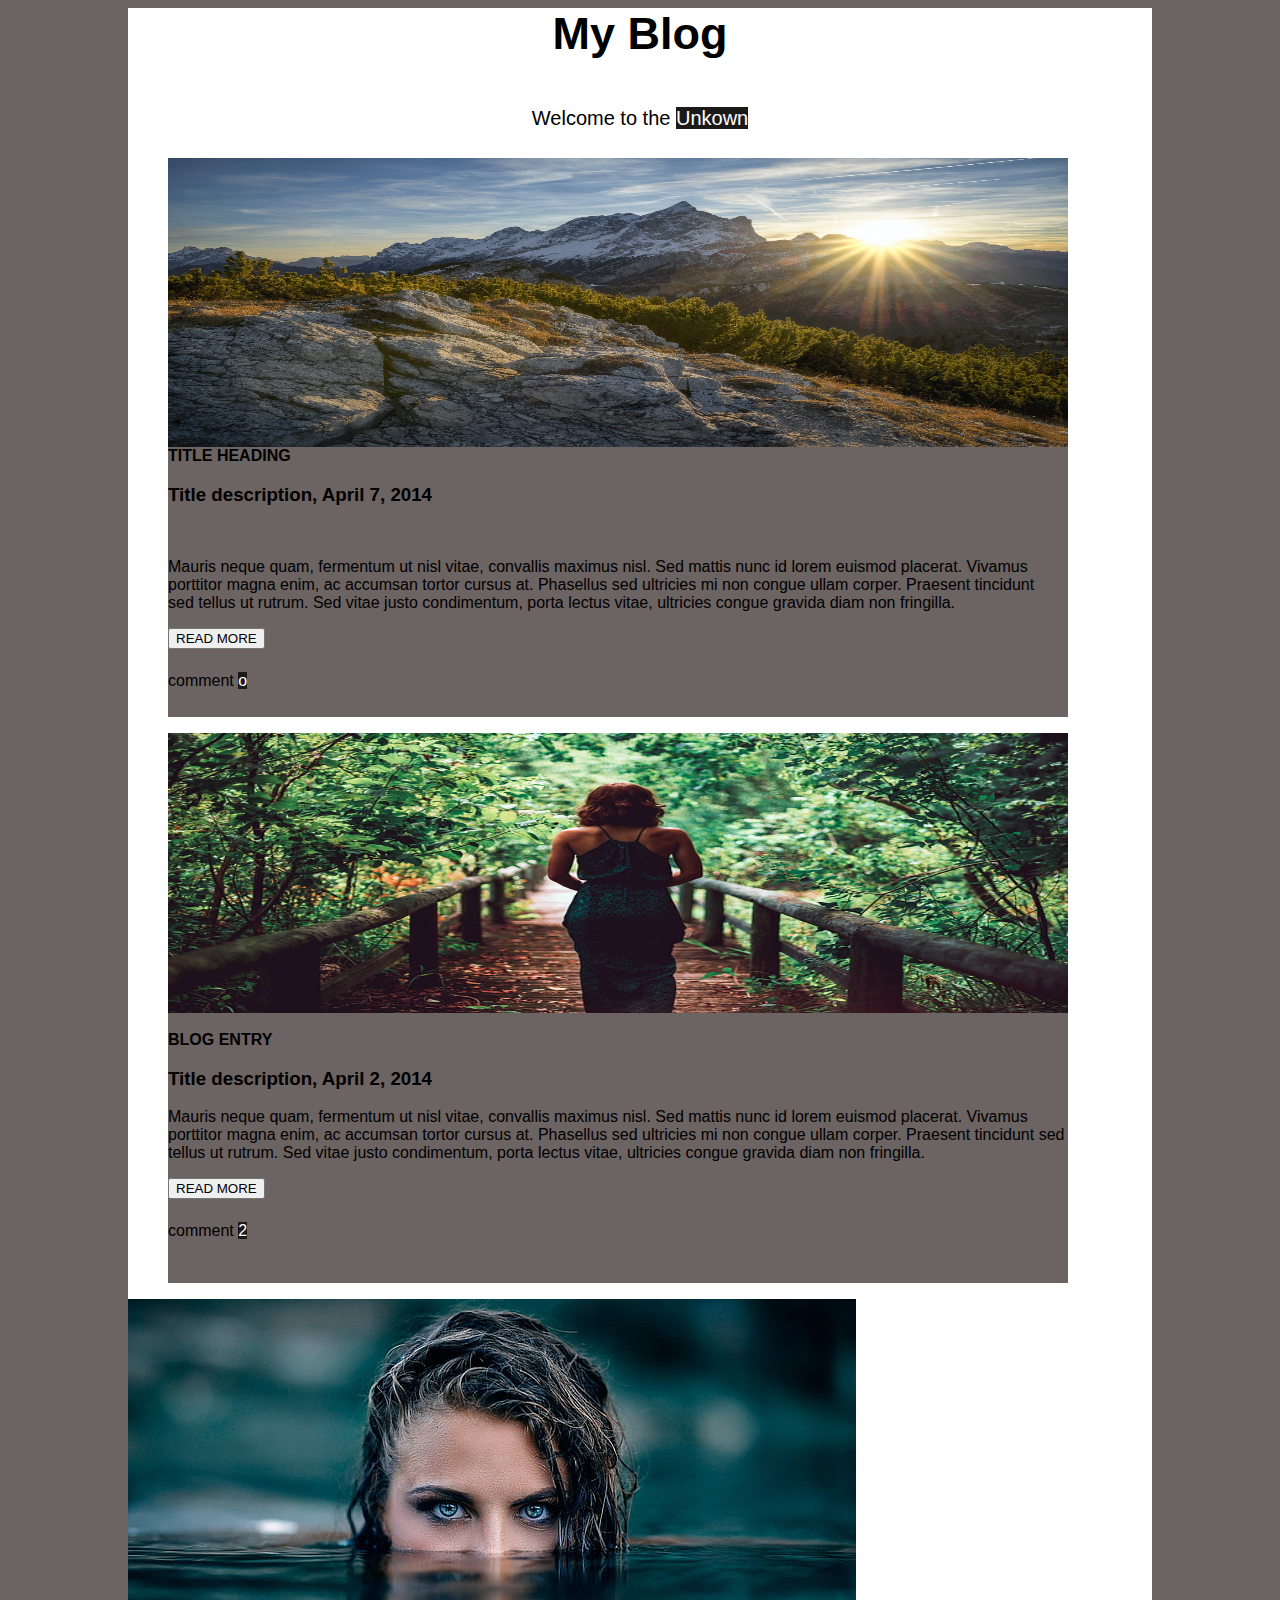
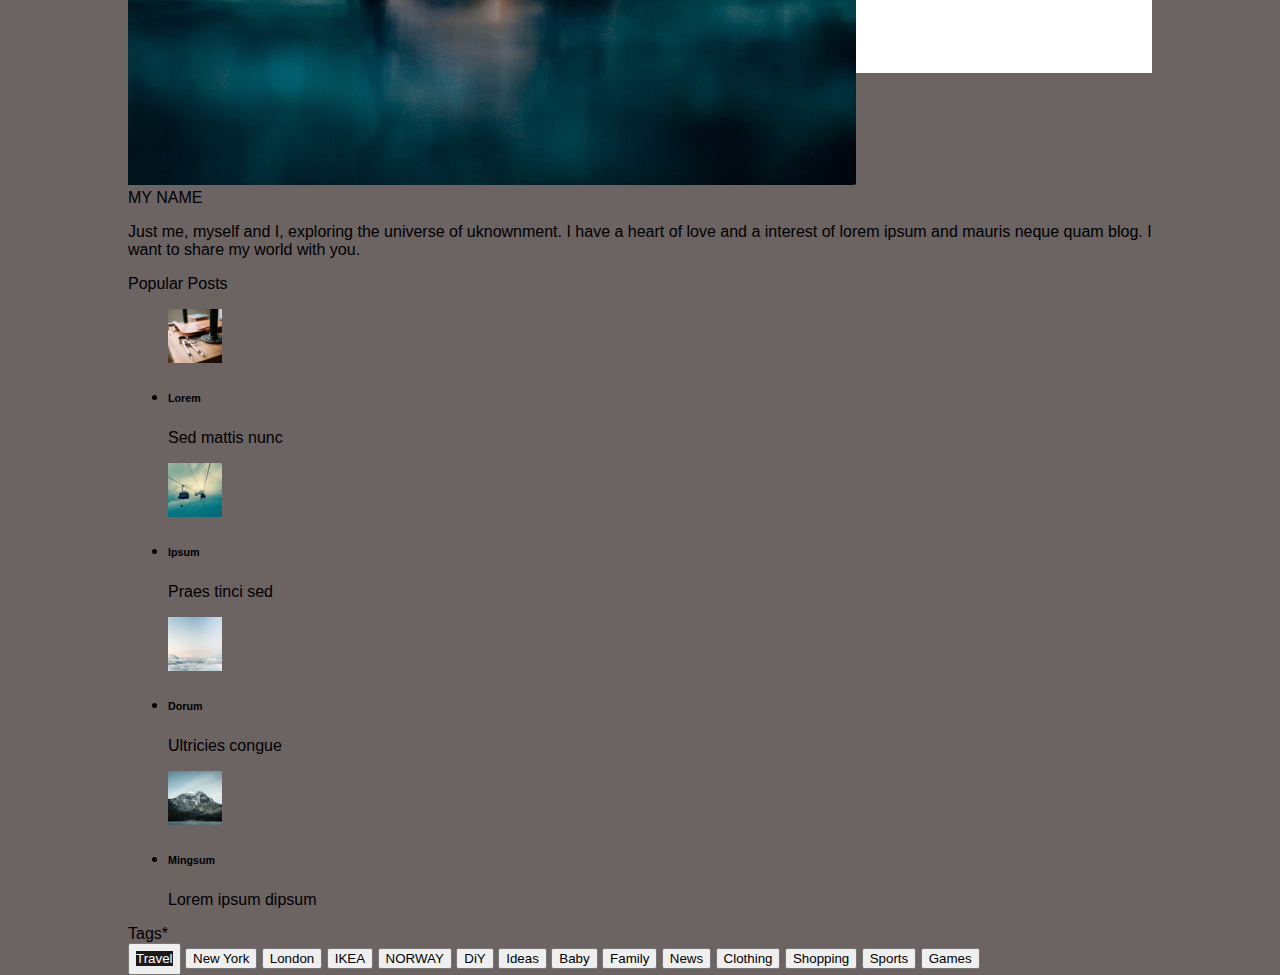
==== asset/index.html @ 4cd75842 "creating the first images on the main Blog" ====
<!DOCTYPE html>
<html lang="en">
  <head>
    <meta charset="UTF-8" />
    <meta http-equiv="X-UA-Compatible" content="IE=edge" />
    <meta name="viewport" content="width=device-width, initial-scale=1.0" />
    <link rel="stylesheet" href="/asset/styles/styles.css" />
    <title>MY BLOG</title>
  </head>
  <body>
    <form class="container">
      <div class="into">
        <header class="main-heading"><b>My Blog</b></header>
        <br />
        <p class="p1" id="p1">Welcome to the <span>Unkown</span></p>
      </div>

      <section class="vert">
        <div class="1blog">
          <figure>
            <img src="../asset/styles/images/mtn.png" alt="" class="pho1" />
            <figcaption class="b1-fig">
              <div class="heading1">
                <header><b>TITLE HEADING</b></header>
                <h3>Title description, April 7, 2014</h3>
                <br />
                <p>
                  Mauris neque quam, fermentum ut nisl vitae, convallis maximus
                  nisl. Sed mattis nunc id lorem euismod placerat. Vivamus
                  <br />
                  porttitor magna enim, ac accumsan tortor cursus at. Phasellus
                  sed ultricies mi non congue ullam corper. Praesent tincidunt
                  <br />
                  sed tellus ut rutrum. Sed vitae justo condimentum, porta
                  lectus vitae, ultricies congue gravida diam non fringilla.
                </p>
              </div>
              <div class="hd1btn">
                <button type="button">READ MORE</button>
                <p>comment <span>o</span></p>
              </div>
            </figcaption>
          </figure>

          <figure>
            <img
              src="../asset/styles/images/girl-dress-bridge.jpg"
              alt="walking woman"
              class="walk"
            />
            <figcaption class="b1-fig">
              <div class="heading2">
                <br />
                <header><b>BLOG ENTRY</b></header>
                <h3>Title description, April 2, 2014</h3>
                <p>
                  Mauris neque quam, fermentum ut nisl vitae, convallis maximus
                  nisl. Sed mattis nunc id lorem euismod placerat. Vivamus
                  porttitor magna enim, ac accumsan tortor cursus at. Phasellus
                  sed ultricies mi non congue ullam corper. Praesent tincidunt
                  sed tellus ut rutrum. Sed vitae justo condimentum, porta
                  lectus vitae, ultricies congue gravida diam non fringilla.
                </p>
              </div>
              <div class="hd2btn">
                <button type="button">READ MORE</button>
                <p>comment <span> 2</span></p>
              </div>
            </figcaption>
          </figure>
        </div>
      </section>

      <section class="hori">
        <div class="2blog">
          <img
            src="/asset/styles/images/women-eye.jpg"
            alt="woman eyes"
            class="eyes"
          />
          <figcaption>
            <div class="heading3">
              <header>MY NAME</header>
              <p>
                Just me, myself and I, exploring the universe of uknownment. I
                have a heart of love and a interest of lorem ipsum and mauris
                neque quam blog. I want to share my world with you.
              </p>
            </div>
          </figcaption>
        </div>

        <div class="av">
          <nav>
            <header>Popular Posts</header>
            <ul>
              <li>
                <img
                  src="/asset/styles/images/workshop.jpg"
                  alt="workshop"
                  class="pop"
                />
                <h6>Lorem</h6>
                <p>Sed mattis nunc</p>
              </li>

              <li>
                <img
                  src="/asset/styles/images/gondol.jpg"
                  alt="gondol"
                  class="pop"
                />
                <h6>Ipsum</h6>
                <p>Praes tinci sed</p>
              </li>

              <li>
                <img src="/asset/styles/images/skies.jpg" alt="skeis" class="pop"/>
                <h6>Dorum</h6>
                <p>Ultricies congue</p>
              </li>

              <li>
                <img
                  src="/asset/styles/images/rock.jpg"
                  alt="rock"
                  class="pop"
                />
                <h6>Mingsum</h6>
                <p>Lorem ipsum dipsum</p>
              </li>
            </ul>
          </nav>
        </div>

        <div class="tag">
          <header>Tags*</header>
          <div class="tgbtn">
            <button><span>Travel</span></button>
            <button>New York</button>
            <button>London</button>
            <button>IKEA</button>
            <button>NORWAY</button>
            <button>DiY</button>
            <button>Ideas</button>
            <button>Baby</button>
            <button>Family</button>
            <button>News</button>
            <button>Clothing</button>
            <button>Shopping</button>
            <button>Sports</button>
            <button>Games</button>
          </div>
        </div>
      </section>
    </form>
  </body>
</html>
---- asset/styles/styles.css ----
body {
  font-family: Verdana, Tahoma, sans-serif;
  background-color: #6c6363;
  margin-left: 10%;
  margin-right: 10%;
}

.container {
  background-color: #fff;
  width: 100%;
  height: 185vh;
}

span {
  word-break: normal;
  word-wrap: normal;
  line-height: 2;
  background-color: #1b1a19;
  color: #fffefe;
  width: 4.8%;
  height: auto;
}

.main-heading {
  text-align: center;
  font-size: 45px;
}

#p1 {
  text-align: center;
  font-size: 20px;
}

.pho1 {
  width: 20%;
  height: 15%;
}

.pho1 {
  width: 900px;
  height: 289px;
}

.walk {
  width: 900px;
  height: 280px;
}

.b1-fig {
  width: 900px;
  height: 270px;
  background-color: #6c6363;
  margin-top: -4px;
}

.pop {
  width: 54px;
  height: 54px;
  display: grid;
}
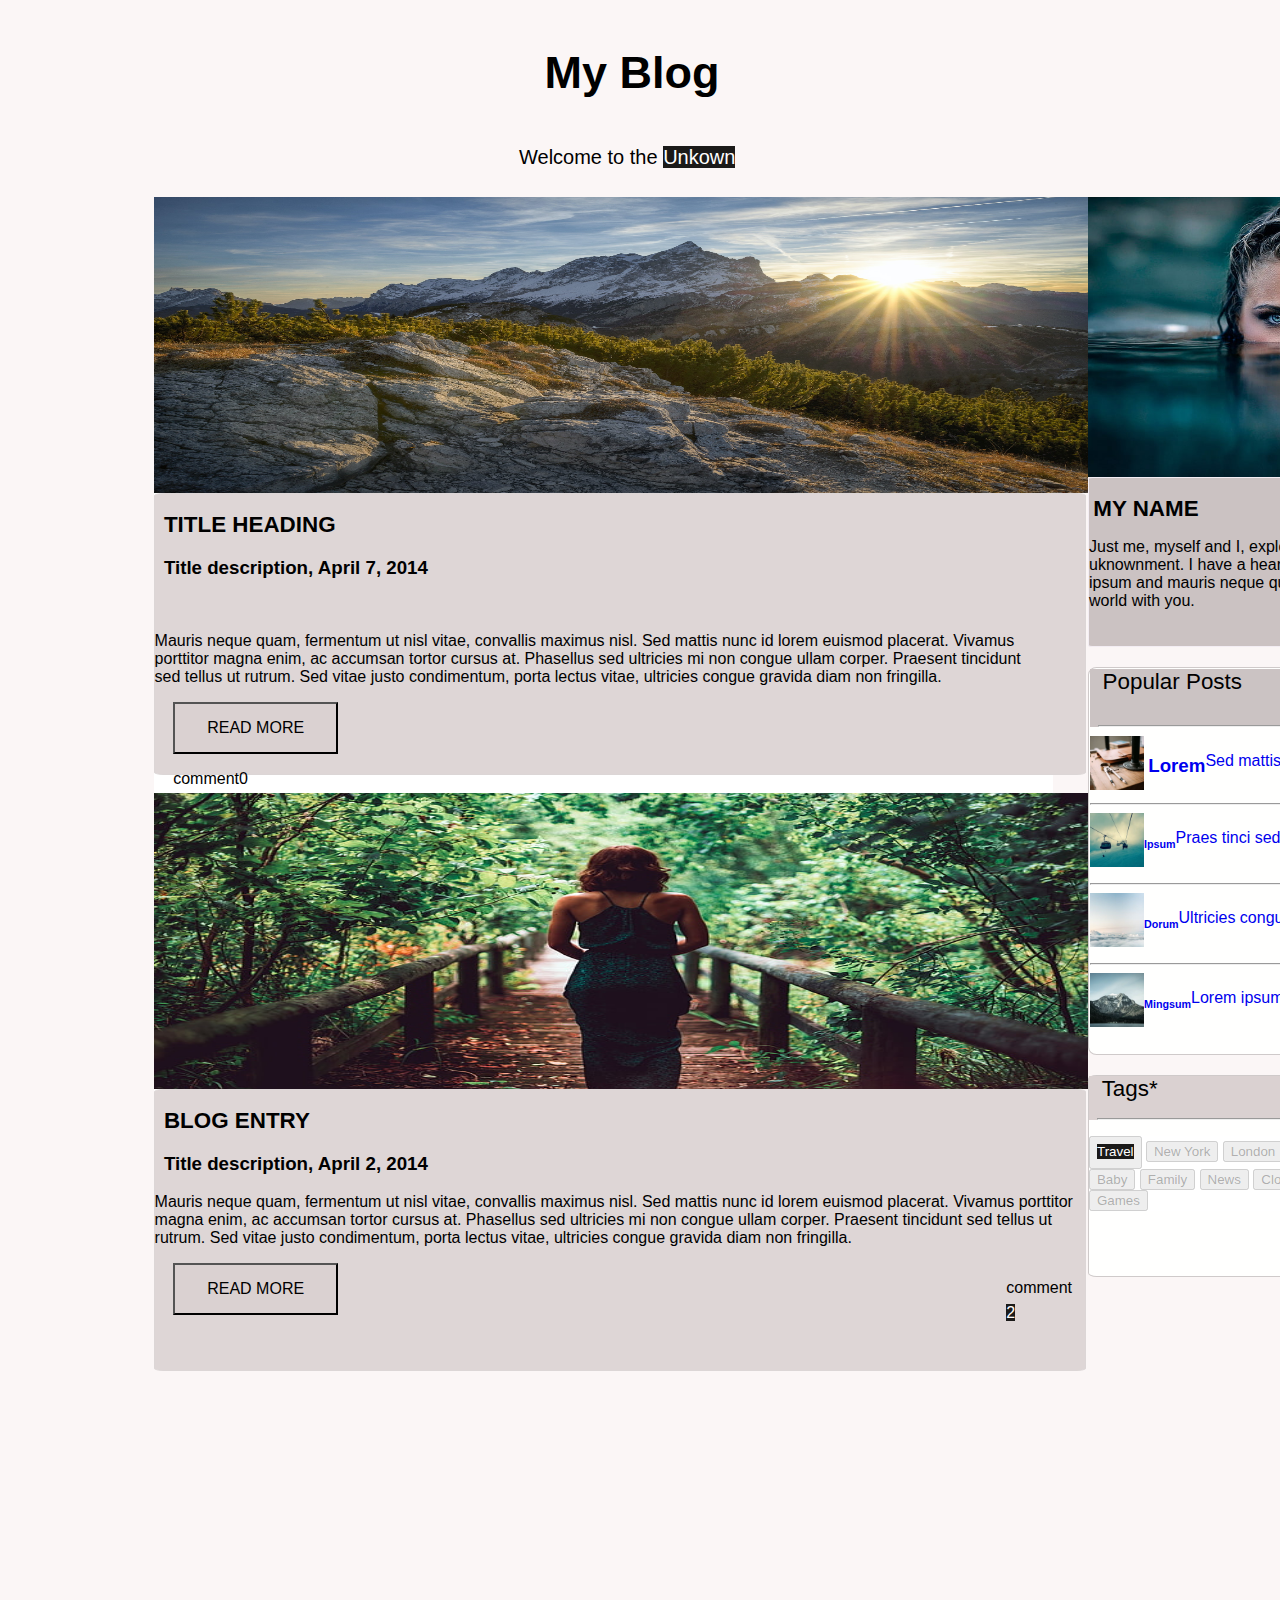
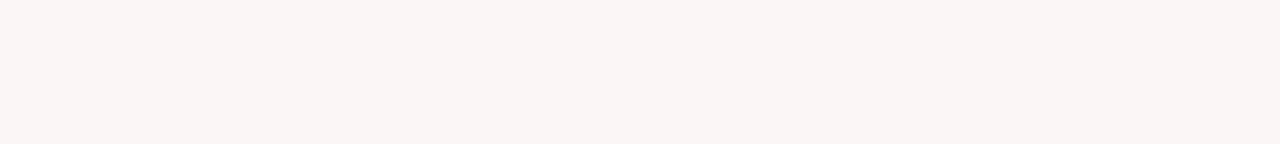
==== commit 4fb275e4: "creating the second column" ====
--- a/asset/index.html
+++ b/asset/index.html
@@ -8,19 +8,20 @@
     <title>MY BLOG</title>
   </head>
   <body>
-    <form class="container">
-      <div class="into">
+   
+      <div class="intro">
         <header class="main-heading"><b>My Blog</b></header>
         <br />
         <p class="p1" id="p1">Welcome to the <span>Unkown</span></p>
       </div>
-
+ <div class="container">
       <section class="vert">
-        <div class="1blog">
-          <figure>
+        <div class="blog1">
+        
             <img src="../asset/styles/images/mtn.png" alt="" class="pho1" />
             <figcaption class="b1-fig">
               <div class="heading1">
+                <br>
                 <header><b>TITLE HEADING</b></header>
                 <h3>Title description, April 7, 2014</h3>
                 <br />
@@ -35,14 +36,16 @@
                   lectus vitae, ultricies congue gravida diam non fringilla.
                 </p>
               </div>
+              <div class="senam">
               <div class="hd1btn">
-                <button type="button">READ MORE</button>
-                <p>comment <span>o</span></p>
+                <button type="button" class="btn1">READ MORE</button>
+                 <div>  <p class="bt">comment0</p></div>
+              </div>
               </div>
             </figcaption>
-          </figure>
+            <br>
 
-          <figure>
+        
             <img
               src="../asset/styles/images/girl-dress-bridge.jpg"
               alt="walking woman"
@@ -62,12 +65,13 @@
                   lectus vitae, ultricies congue gravida diam non fringilla.
                 </p>
               </div>
-              <div class="hd2btn">
-                <button type="button">READ MORE</button>
-                <p>comment <span> 2</span></p>
+              <div class="senam">
+              <div class="hd1btn">
+                <button type="button" class="btn1">READ MORE</button>
+              </div>
+              <div class="lefter"> <p class="bt">comment <span>2</span></p></div>
               </div>
             </figcaption>
-          </figure>
         </div>
       </section>
 
@@ -78,81 +82,81 @@
             alt="woman eyes"
             class="eyes"
           />
-          <figcaption>
+          <figcaption class="namy">
             <div class="heading3">
-              <header>MY NAME</header>
+              <br>
+              <header><b>MY NAME</b></header>
               <p>
-                Just me, myself and I, exploring the universe of uknownment. I
-                have a heart of love and a interest of lorem ipsum and mauris
+                Just me, myself and I, exploring the universe of <br>
+                uknownment. I
+                have a heart of love and a interest of lorem <br>
+                 ipsum and mauris
                 neque quam blog. I want to share my world with you.
               </p>
             </div>
           </figcaption>
         </div>
 
-        <div class="av">
-          <nav>
-            <header>Popular Posts</header>
-            <ul>
-              <li>
-                <img
-                  src="/asset/styles/images/workshop.jpg"
-                  alt="workshop"
-                  class="pop"
-                />
-                <h6>Lorem</h6>
-                <p>Sed mattis nunc</p>
-              </li>
+        <div class="av">            
+          
+               <div class="pop1"><header>Popular Posts</header><br><hr></div>
+              
+               <div class="pp"> <a href="#"><img src="/asset/styles/images/workshop.jpg"alt="workshop"class="pop"/>
+                <h3>Lorem</h3>
+                <p>Sed mattis nunc</p></p></a><hr>
+              </div>
 
-              <li>
-                <img
+              
+                <div class="pp"> <a href="#"><img
                   src="/asset/styles/images/gondol.jpg"
                   alt="gondol"
                   class="pop"
                 />
                 <h6>Ipsum</h6>
-                <p>Praes tinci sed</p>
-              </li>
+                <p>Praes tinci sed</p></a><hr>
+              </div>
 
-              <li>
-                <img src="/asset/styles/images/skies.jpg" alt="skeis" class="pop"/>
+              <div class="pp">
+              <a href="#"><img src="/asset/styles/images/skies.jpg" alt="skeis" class="pop"/>
                 <h6>Dorum</h6>
-                <p>Ultricies congue</p>
-              </li>
+                <p>Ultricies congue</p></a><hr>
+              </div>
 
-              <li>
-                <img
-                  src="/asset/styles/images/rock.jpg"
-                  alt="rock"
-                  class="pop"
-                />
+              <div class="pp">
+              <a href="#"><img src="/asset/styles/images/rock.jpg"alt="rock"class="pop"/>
                 <h6>Mingsum</h6>
+                <br>
                 <p>Lorem ipsum dipsum</p>
-              </li>
-            </ul>
-          </nav>
+              </a>
+            </div>
+            <br>
+              
+
+            
+
+        
         </div>
 
         <div class="tag">
-          <header>Tags*</header>
+          <div class="taghh"><header>Tags*</header><hr></div>
           <div class="tgbtn">
-            <button><span>Travel</span></button>
-            <button>New York</button>
-            <button>London</button>
-            <button>IKEA</button>
-            <button>NORWAY</button>
-            <button>DiY</button>
-            <button>Ideas</button>
-            <button>Baby</button>
-            <button>Family</button>
-            <button>News</button>
-            <button>Clothing</button>
-            <button>Shopping</button>
-            <button>Sports</button>
-            <button>Games</button>
+            <button disabled><span>Travel</span></button>
+            <button disabled>New York</button>
+            <button disabled>London</button>
+            <button disabled>IKEA</button>
+            <button disabled >NORWAY</button>
+            <button disabled>DiY</button>
+            <button disabled>Ideas</button>
+            <button disabled>Baby</button>
+            <button disabled>Family</button>
+            <button disabled>News</button>
+            <button disabled>Clothing</button>
+            <button disabled>Shopping</button>
+            <button disabled>Sports</button>
+            <button disabled>Games</button>
           </div>
         </div>
       </section>
-    </form>
+  </div>
   </body>
 </html>
--- a/asset/styles/styles.css
+++ b/asset/styles/styles.css
@@ -1,14 +1,21 @@
+* {
+  box-sizing: border-box;
+}
+
 body {
   font-family: Verdana, Tahoma, sans-serif;
-  background-color: #6c6363;
-  margin-left: 10%;
-  margin-right: 10%;
+  background-color: #fbf6f6;
+  padding: -6px;
+  margin-left: 12%;
+  margin-right: 14%;
 }
 
 .container {
   background-color: #fff;
-  width: 100%;
-  height: 185vh;
+  width: 95%;
+  height: 119vh;
+  display: grid;
+  grid-template-columns: auto auto;
 }
 
 span {
@@ -24,6 +31,7 @@
 .main-heading {
   text-align: center;
   font-size: 45px;
+  margin-top: 5%;
 }
 
 #p1 {
@@ -32,29 +40,146 @@
 }
 
 .pho1 {
-  width: 20%;
-  height: 15%;
-}
-
-.pho1 {
-  width: 900px;
-  height: 289px;
+  width: 58.4rem;
+  height: 18.5rem;
 }
 
 .walk {
-  width: 900px;
-  height: 280px;
+  width: 58.4rem;
+  height: 18.5rem;
 }
 
 .b1-fig {
-  width: 900px;
-  height: 270px;
-  background-color: #6c6363;
+  width: 58.3rem;
+  height: 17.6rem;
+  background-color: rgb(222, 214, 214);
   margin-top: -4px;
+  border-radius: 1%;
+  border: 1px solid #dcd6d6;
 }
 
 .pop {
   width: 54px;
   height: 54px;
+}
+
+.eyes {
+  width: 430px;
+  height: 280px;
+}
+
+.vert {
   display: grid;
+  padding-bottom: 40%;
 }
+
+.av {
+  background-color: #fffffe;
+  padding: 1px;
+  margin-top: 20px;
+  width: 26.7rem;
+  border: 1px solid #cfcaca;
+  border-radius: 2%;
+  margin-bottom: 20px;
+}
+
+a {
+  text-decoration: none;
+  display: flex;
+  padding: auto;
+}
+
+.pop1 {
+  text-align: left;
+  font-size: large;
+  background-color: #cbc3c3;
+  padding-left: 2%;
+}
+
+hr {
+  color: #e9dddd;
+}
+
+.namy {
+  width: 26.7rem;
+  height: 10.6rem;
+  background-color: #cbc2c2;
+  margin-top: -4px;
+  border-radius: 1%;
+  border: 1px solid #f3edf3;
+}
+
+.tgbtn {
+  color: #1b1a19;
+  background-color: white;
+  text-decoration: #1b1a19;
+}
+
+.tag {
+  background-color: #fffffe;
+  width: 26.7rem;
+  height: 12.6rem;
+  border: 1px solid #cfcaca;
+  border-radius: 2%;
+  margin-top: 10px;
+}
+
+.taghh {
+  font-size: 2rem;
+  margin-bottom: 10px;
+  background-color: #dad1d1;
+  padding-left: 2%;
+}
+
+.hori {
+  float: left;
+}
+
+header {
+  font-size: 1.4rem;
+  padding-left: 1%;
+}
+
+.btn1 {
+  background-color: #dad1d1;
+  text-decoration: none;
+  text-align: center;
+  display: inline-block;
+  font-size: 16px;
+  padding: 15px 32px;
+}
+
+.pt {
+  font-size: 10px;
+  text-align: right;
+}
+
+h3 {
+  padding-left: 1%;
+}
+
+.hd1btn {
+  padding-left: 2%;
+}
+
+.hd1btn :hover {
+  background-color: #191818;
+  color: #dad1d1;
+  transition: 1s;
+}
+
+.pp :hover {
+  background-color: #cbc2c2;
+  color: #191818;
+  transition: 1s;
+}
+
+.senam {
+  display: flex;
+  flex-direction: row;
+  justify-content: space-between;
+}
+
+.bt {
+  padding-right: 2%;
+}
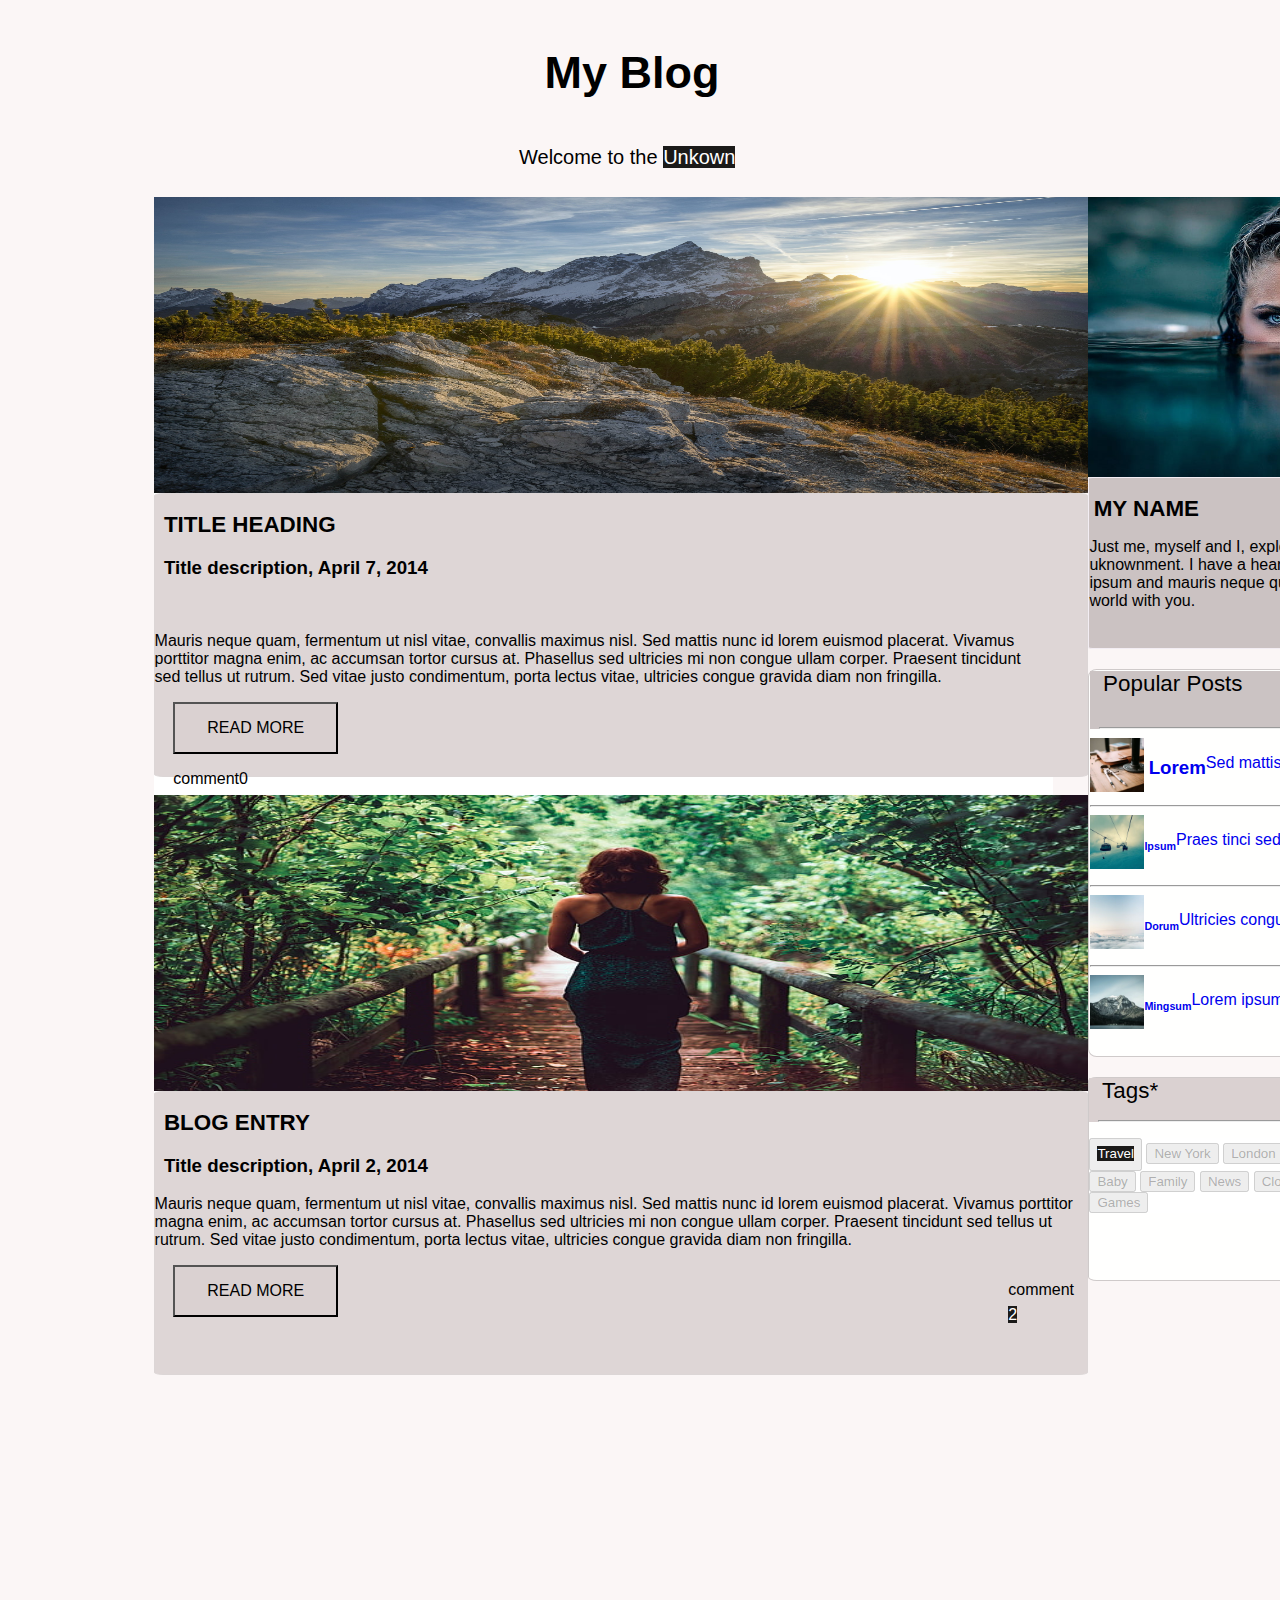
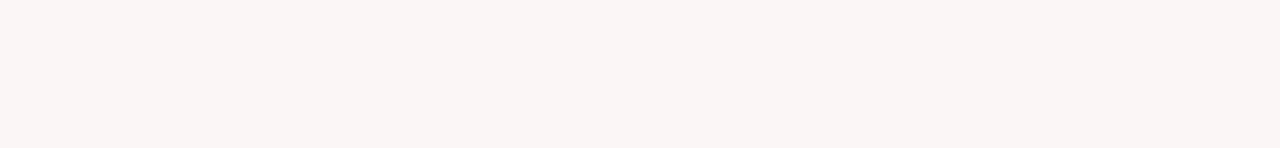
==== commit a3fd2c80: "correcting linter errors" ====
--- a/asset/index.html
+++ b/asset/index.html
@@ -8,70 +8,69 @@
     <title>MY BLOG</title>
   </head>
   <body>
-   
-      <div class="intro">
-        <header class="main-heading"><b>My Blog</b></header>
-        <br />
-        <p class="p1" id="p1">Welcome to the <span>Unkown</span></p>
-      </div>
- <div class="container">
+    <div class="intro">
+      <header class="main-heading"><b>My Blog</b></header>
+      <br>
+      <p class="p1" id="p1">Welcome to the <span>Unkown</span></p>
+    </div>
+    <div class="container">
       <section class="vert">
         <div class="blog1">
-        
-            <img src="../asset/styles/images/mtn.png" alt="" class="pho1" />
-            <figcaption class="b1-fig">
-              <div class="heading1">
+          <img src="../asset/styles/images/mtn.png" alt="" class="pho1" />
+          <figcaption class="b1-fig">
+            <div class="heading1">
+              <br>
+              <header><b>TITLE HEADING</b></header>
+              <h3>Title description, April 7, 2014</h3>
+              <br>
+              <p>
+                Mauris neque quam, fermentum ut nisl vitae, convallis maximus
+                nisl. Sed mattis nunc id lorem euismod placerat. Vivamus
                 <br>
-                <header><b>TITLE HEADING</b></header>
-                <h3>Title description, April 7, 2014</h3>
-                <br />
-                <p>
-                  Mauris neque quam, fermentum ut nisl vitae, convallis maximus
-                  nisl. Sed mattis nunc id lorem euismod placerat. Vivamus
-                  <br />
-                  porttitor magna enim, ac accumsan tortor cursus at. Phasellus
-                  sed ultricies mi non congue ullam corper. Praesent tincidunt
-                  <br />
-                  sed tellus ut rutrum. Sed vitae justo condimentum, porta
-                  lectus vitae, ultricies congue gravida diam non fringilla.
-                </p>
-              </div>
-              <div class="senam">
+                porttitor magna enim, ac accumsan tortor cursus at. Phasellus
+                sed ultricies mi non congue ullam corper. Praesent tincidunt
+                <br>
+                sed tellus ut rutrum. Sed vitae justo condimentum, porta lectus
+                vitae, ultricies congue gravida diam non fringilla.
+              </p>
+            </div>
+            <div class="senam">
               <div class="hd1btn">
                 <button type="button" class="btn1">READ MORE</button>
-                 <div>  <p class="bt">comment0</p></div>
+                <div><p class="bt">comment0</p></div>
               </div>
-              </div>
-            </figcaption>
-            <br>
+            </div>
+          </figcaption>
+          <br>
 
-        
-            <img
-              src="../asset/styles/images/girl-dress-bridge.jpg"
-              alt="walking woman"
-              class="walk"
-            />
-            <figcaption class="b1-fig">
-              <div class="heading2">
-                <br />
-                <header><b>BLOG ENTRY</b></header>
-                <h3>Title description, April 2, 2014</h3>
-                <p>
-                  Mauris neque quam, fermentum ut nisl vitae, convallis maximus
-                  nisl. Sed mattis nunc id lorem euismod placerat. Vivamus
-                  porttitor magna enim, ac accumsan tortor cursus at. Phasellus
-                  sed ultricies mi non congue ullam corper. Praesent tincidunt
-                  sed tellus ut rutrum. Sed vitae justo condimentum, porta
-                  lectus vitae, ultricies congue gravida diam non fringilla.
-                </p>
-              </div>
-              <div class="senam">
+          <img
+            src="../asset/styles/images/girl-dress-bridge.jpg"
+            alt="walking woman"
+            class="walk"
+          />
+          <figcaption class="b1-fig">
+            <div class="heading2">
+              <br />
+              <header><b>BLOG ENTRY</b></header>
+              <h3>Title description, April 2, 2014</h3>
+              <p>
+                Mauris neque quam, fermentum ut nisl vitae, convallis maximus
+                nisl. Sed mattis nunc id lorem euismod placerat. Vivamus
+                porttitor magna enim, ac accumsan tortor cursus at. Phasellus
+                sed ultricies mi non congue ullam corper. Praesent tincidunt sed
+                tellus ut rutrum. Sed vitae justo condimentum, porta lectus
+                vitae, ultricies congue gravida diam non fringilla.
+              </p>
+            </div>
+            <div class="senam">
               <div class="hd1btn">
                 <button type="button" class="btn1">READ MORE</button>
               </div>
-              <div class="lefter"> <p class="bt">comment <span>2</span></p></div>
+              <div class="lefter">
+                <p class="bt">comment <span>2</span></p>
               </div>
-            </figcaption>
+            </div>
+          </figcaption>
         </div>
       </section>
 
@@ -84,67 +83,91 @@
           />
           <figcaption class="namy">
             <div class="heading3">
-              <br>
+              <br />
               <header><b>MY NAME</b></header>
               <p>
-                Just me, myself and I, exploring the universe of <br>
-                uknownment. I
-                have a heart of love and a interest of lorem <br>
-                 ipsum and mauris
-                neque quam blog. I want to share my world with you.
+                Just me, myself and I, exploring the universe of <br />
+                uknownment. I have a heart of love and a interest of lorem
+                <br />
+                ipsum and mauris neque quam blog. I want to share my world with
+                you.
               </p>
             </div>
           </figcaption>
         </div>
 
-        <div class="av">            
-          
-               <div class="pop1"><header>Popular Posts</header><br><hr></div>
-              
-               <div class="pp"> <a href="#"><img src="/asset/styles/images/workshop.jpg"alt="workshop"class="pop"/>
-                <h3>Lorem</h3>
-                <p>Sed mattis nunc</p></p></a><hr>
-              </div>
+        <div class="av">
+          <div class="pop1">
+            <header>Popular Posts</header>
+            <br />
+            <hr />
+          </div>
 
-              
-                <div class="pp"> <a href="#"><img
-                  src="/asset/styles/images/gondol.jpg"
-                  alt="gondol"
-                  class="pop"
-                />
-                <h6>Ipsum</h6>
-                <p>Praes tinci sed</p></a><hr>
-              </div>
+          <div class="pp">
+            <a href="#">
+              <img
+                src="/asset/styles/images/workshop.jpg"
+                alt="workshop"
+                class="pop"
+              />
+              <h3>Lorem</h3>
+              <p>Sed mattis nunc</p></a
+            >
+            <hr />
+          </div>
 
-              <div class="pp">
-              <a href="#"><img src="/asset/styles/images/skies.jpg" alt="skeis" class="pop"/>
-                <h6>Dorum</h6>
-                <p>Ultricies congue</p></a><hr>
-              </div>
+          <div class="pp">
+            <a href="#"
+              ><img
+                src="/asset/styles/images/gondol.jpg"
+                alt="gondol"
+                class="pop"
+              />
+              <h6>Ipsum</h6>
+              <p>Praes tinci sed</p></a
+            >
+            <hr />
+          </div>
 
-              <div class="pp">
-              <a href="#"><img src="/asset/styles/images/rock.jpg"alt="rock"class="pop"/>
-                <h6>Mingsum</h6>
-                <br>
-                <p>Lorem ipsum dipsum</p>
-              </a>
-            </div>
-            <br>
-              
+          <div class="pp">
+            <a href="#"
+              ><img
+                src="/asset/styles/images/skies.jpg"
+                alt="skeis"
+                class="pop"
+              />
+              <h6>Dorum</h6>
+              <p>Ultricies congue</p></a
+            >
+            <hr />
+          </div>
 
-            
-
-        
+          <div class="pp">
+            <a href="#"
+              ><img
+                src="/asset/styles/images/rock.jpg"
+                alt="rock"
+                class="pop"
+              />
+              <h6>Mingsum</h6>
+              <br />
+              <p>Lorem ipsum dipsum</p>
+            </a>
+          </div>
+          <br />
         </div>
 
         <div class="tag">
-          <div class="taghh"><header>Tags*</header><hr></div>
+          <div class="taghh">
+            <header>Tags*</header>
+            <hr />
+          </div>
           <div class="tgbtn">
             <button disabled><span>Travel</span></button>
             <button disabled>New York</button>
             <button disabled>London</button>
             <button disabled>IKEA</button>
-            <button disabled >NORWAY</button>
+            <button disabled>NORWAY</button>
             <button disabled>DiY</button>
             <button disabled>Ideas</button>
             <button disabled>Baby</button>
@@ -157,6 +180,6 @@
           </div>
         </div>
       </section>
-  </div>
+    </div>
   </body>
 </html>
--- a/asset/styles/styles.css
+++ b/asset/styles/styles.css
@@ -1,7 +1,3 @@
-* {
-  box-sizing: border-box;
-}
-
 body {
   font-family: Verdana, Tahoma, sans-serif;
   background-color: #fbf6f6;
@@ -52,7 +48,7 @@
 .b1-fig {
   width: 58.3rem;
   height: 17.6rem;
-  background-color: rgb(222, 214, 214);
+  background-color: #ded6d6;
   margin-top: -4px;
   border-radius: 1%;
   border: 1px solid #dcd6d6;
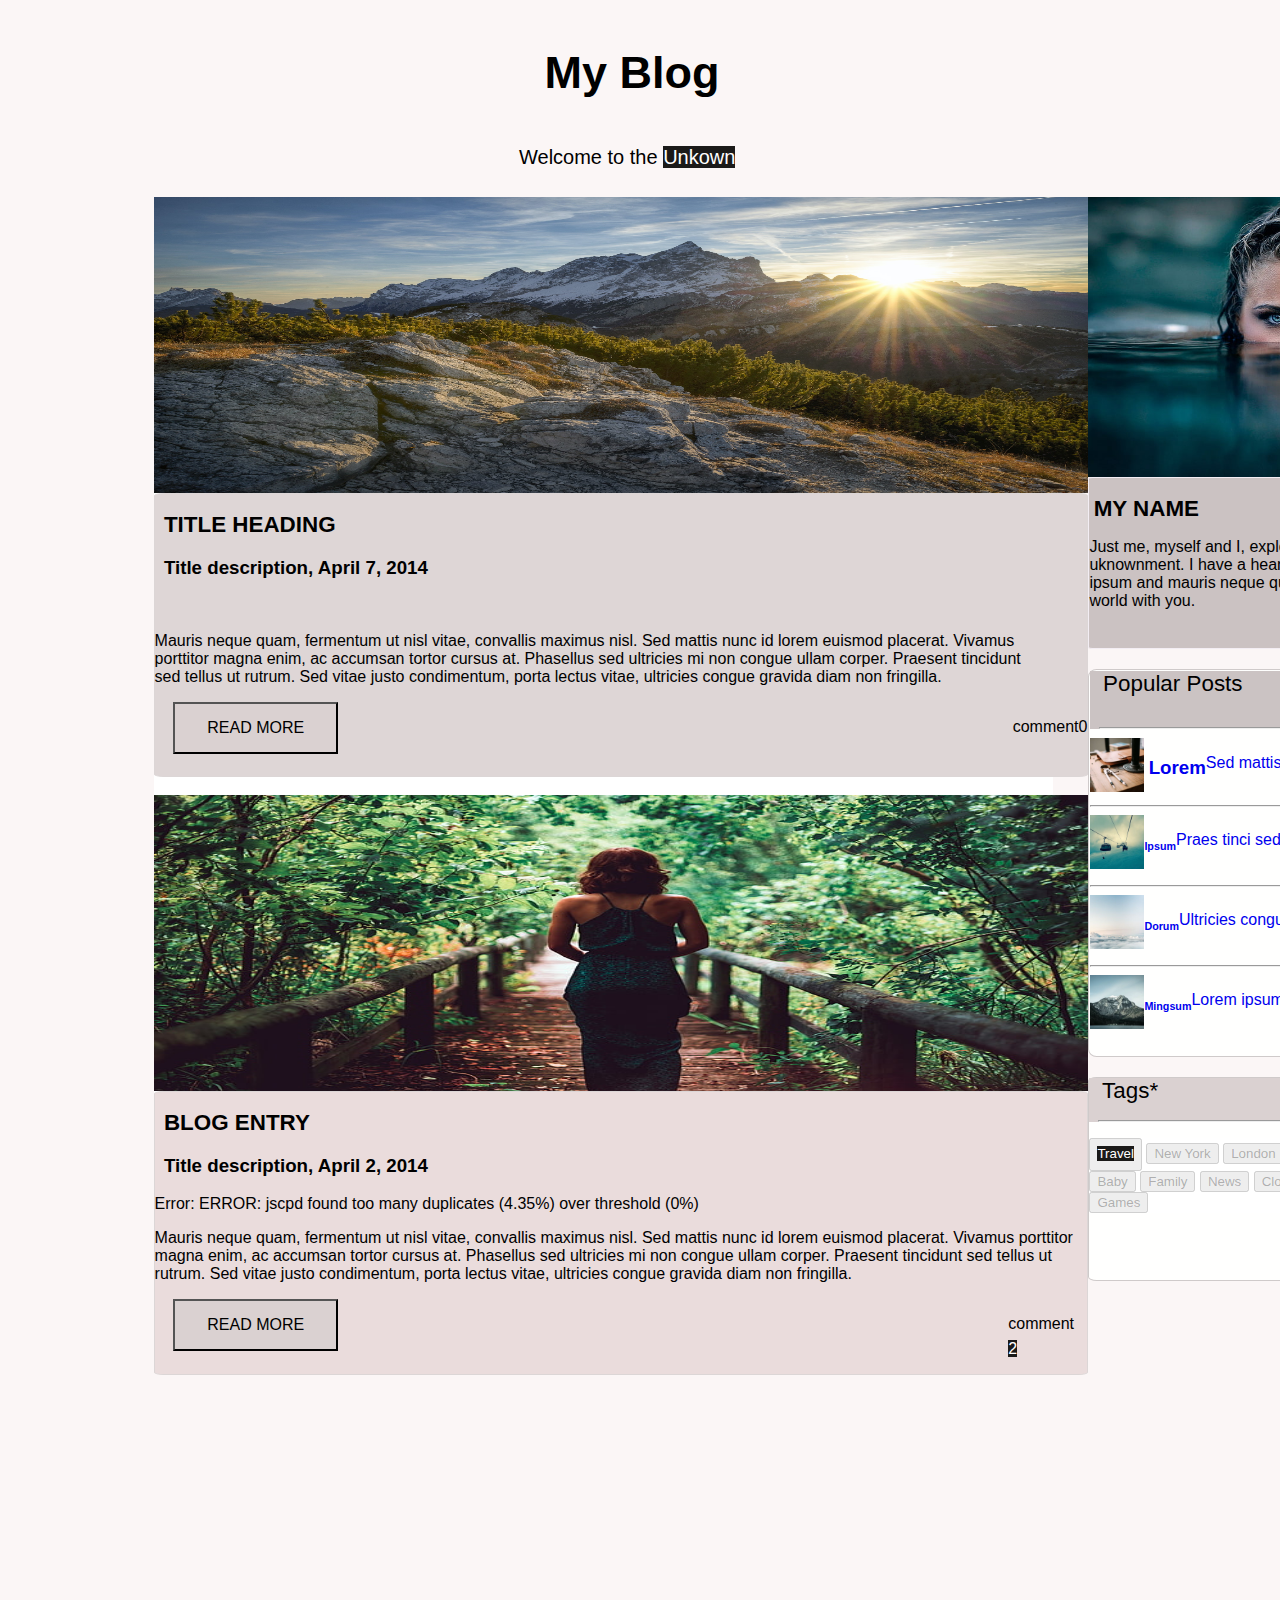
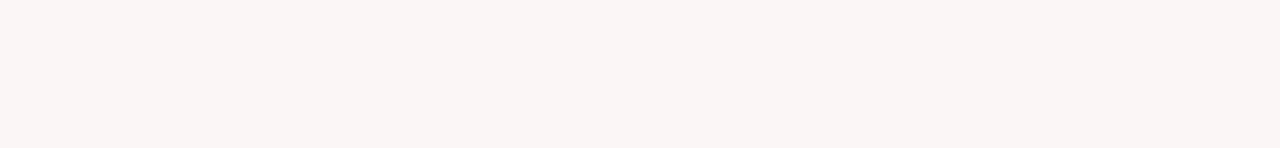
==== commit 313bfcaa: "correcting and deleting duplicated code" ====
--- a/asset/index.html
+++ b/asset/index.html
@@ -10,7 +10,7 @@
   <body>
     <div class="intro">
       <header class="main-heading"><b>My Blog</b></header>
-      <br>
+      <br />
       <p class="p1" id="p1">Welcome to the <span>Unkown</span></p>
     </div>
     <div class="container">
@@ -19,40 +19,42 @@
           <img src="../asset/styles/images/mtn.png" alt="" class="pho1" />
           <figcaption class="b1-fig">
             <div class="heading1">
-              <br>
+              <br />
               <header><b>TITLE HEADING</b></header>
               <h3>Title description, April 7, 2014</h3>
-              <br>
+              <br />
               <p>
                 Mauris neque quam, fermentum ut nisl vitae, convallis maximus
                 nisl. Sed mattis nunc id lorem euismod placerat. Vivamus
-                <br>
+                <br />
                 porttitor magna enim, ac accumsan tortor cursus at. Phasellus
                 sed ultricies mi non congue ullam corper. Praesent tincidunt
-                <br>
+                <br />
                 sed tellus ut rutrum. Sed vitae justo condimentum, porta lectus
                 vitae, ultricies congue gravida diam non fringilla.
               </p>
             </div>
-            <div class="senam">
+            <div class="senam1">
               <div class="hd1btn">
                 <button type="button" class="btn1">READ MORE</button>
-                <div><p class="bt">comment0</p></div>
               </div>
+              <div class="chap1"><p class="bt">comment0</p></div>
             </div>
           </figcaption>
-          <br>
+          <br />
 
           <img
             src="../asset/styles/images/girl-dress-bridge.jpg"
             alt="walking woman"
             class="walk"
           />
-          <figcaption class="b1-fig">
+          <figcaption class="b1-fig2">
             <div class="heading2">
               <br />
               <header><b>BLOG ENTRY</b></header>
               <h3>Title description, April 2, 2014</h3>
+              Error: ERROR: jscpd found too many duplicates (4.35%) over
+              threshold (0%)
               <p>
                 Mauris neque quam, fermentum ut nisl vitae, convallis maximus
                 nisl. Sed mattis nunc id lorem euismod placerat. Vivamus
@@ -64,10 +66,10 @@
             </div>
             <div class="senam">
               <div class="hd1btn">
-                <button type="button" class="btn1">READ MORE</button>
+                <button type="button" class="btn2">READ MORE</button>
               </div>
               <div class="lefter">
-                <p class="bt">comment <span>2</span></p>
+                <p class="btp">comment <span>2</span></p>
               </div>
             </div>
           </figcaption>
--- a/asset/styles/styles.css
+++ b/asset/styles/styles.css
@@ -54,6 +54,15 @@
   border: 1px solid #dcd6d6;
 }
 
+.b1-fig2 {
+  width: 58.3rem;
+  height: 17.6rem;
+  background-color: #eadcdc;
+  margin-top: -4px;
+  border-radius: 1%;
+  border: 1px solid #dcd6d6;
+}
+
 .pop {
   width: 54px;
   height: 54px;
@@ -145,6 +154,15 @@
   padding: 15px 32px;
 }
 
+.btn2 {
+  background-color: #dad1d1;
+  text-decoration: none;
+  text-align: center;
+  display: inline-block;
+  font-size: 16px;
+  padding: 15px 32px;
+}
+
 .pt {
   font-size: 10px;
   text-align: right;
@@ -176,6 +194,16 @@
   justify-content: space-between;
 }
 
+.senam1 {
+  display: flex;
+  flex-direction: row;
+  justify-content: space-between;
+}
+
 .bt {
   padding-right: 2%;
 }
+
+.btp {
+  padding-right: 2%;
+}
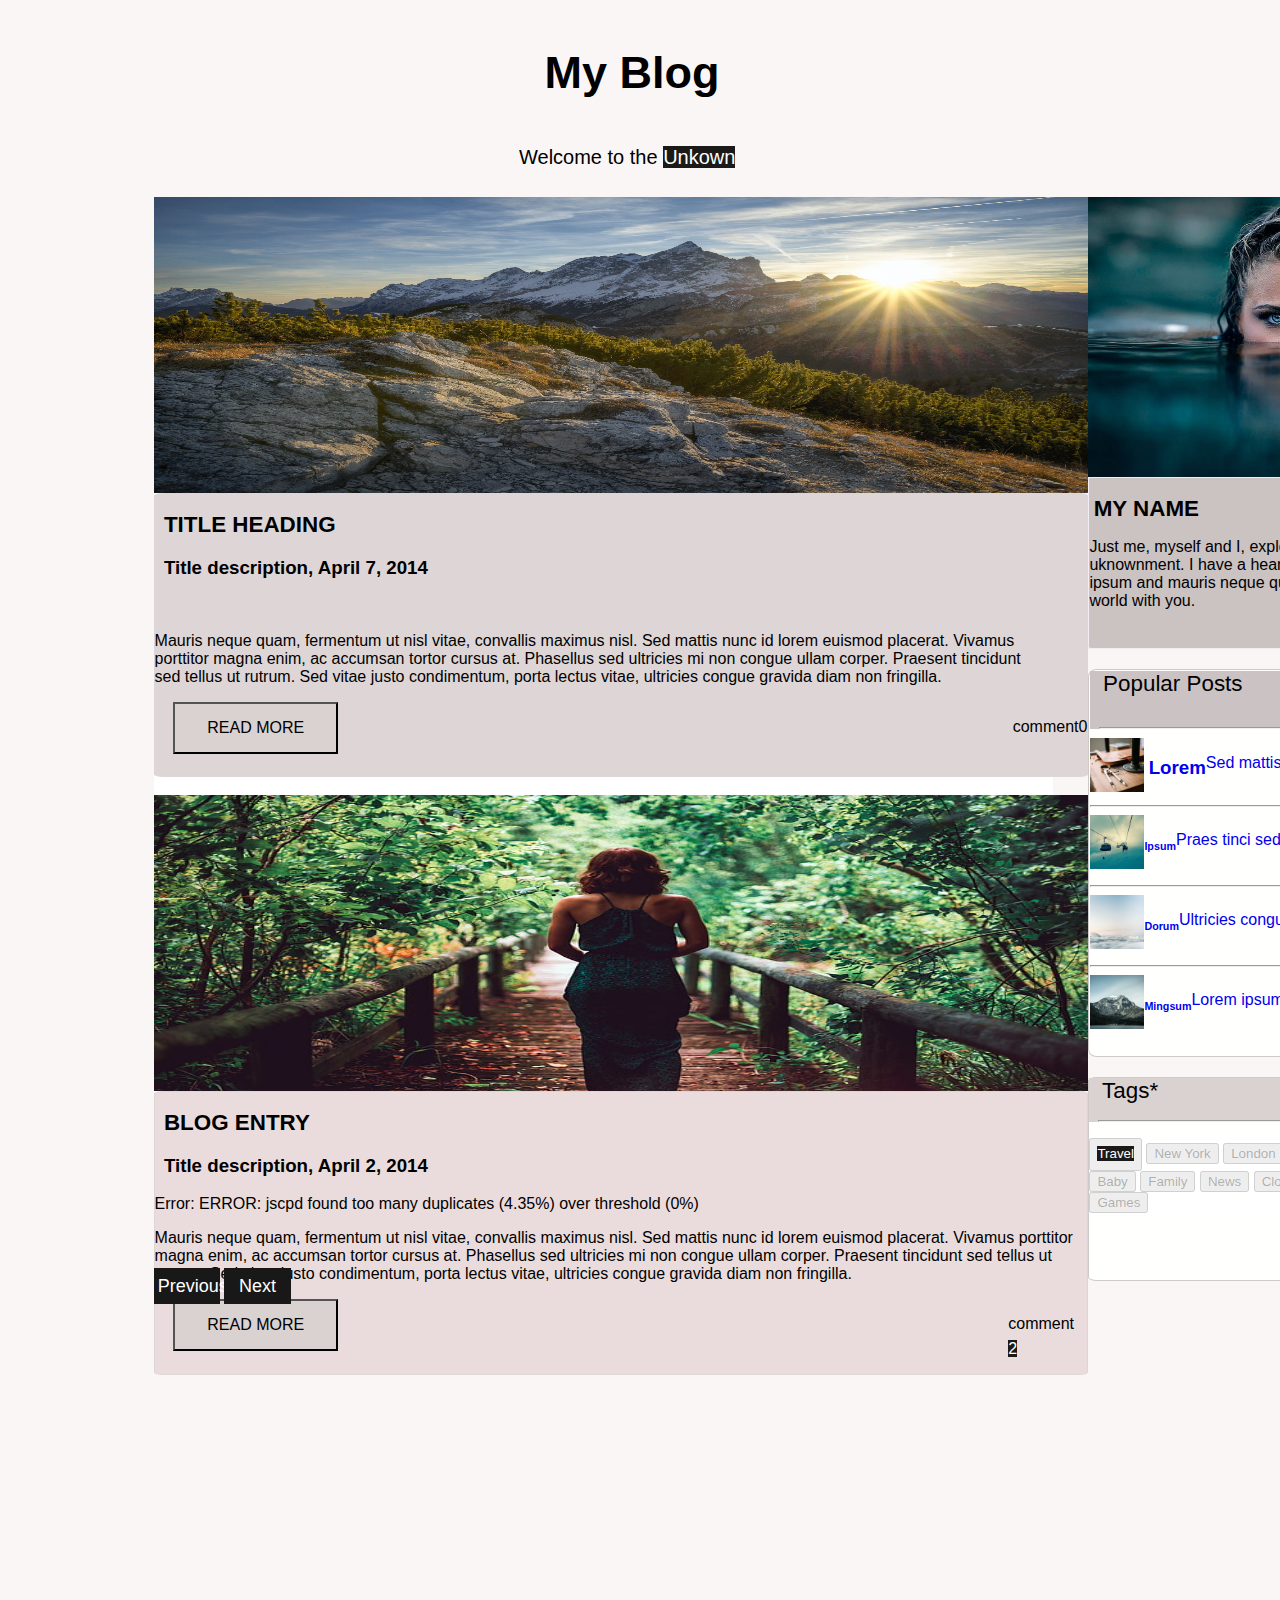
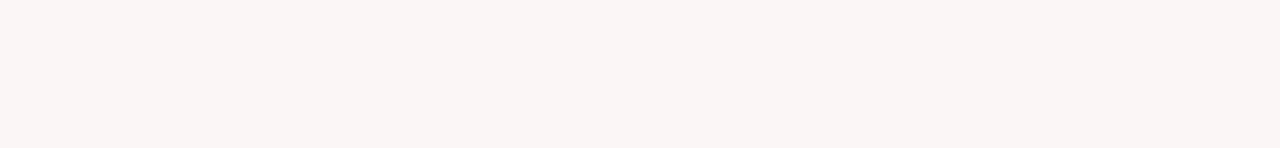
==== commit 3a2a5519: "increasing the frame of the pictures" ====
--- a/asset/index.html
+++ b/asset/index.html
@@ -183,5 +183,13 @@
         </div>
       </section>
     </div>
+    <div class="frame">
+      <footer>
+        <div class="fbutton">
+          <button class="fb1" type="button" disabled>Previous</button>
+          <button class="fb2" type="button">Next</button>
+        </div>
+      </footer>
+    </div>
   </body>
 </html>
--- a/asset/styles/styles.css
+++ b/asset/styles/styles.css
@@ -207,3 +207,23 @@
 .btp {
   padding-right: 2%;
 }
+
+.fb1 {
+  background: #191818;
+  color: white;
+  border: 1px solid #191818;
+  width: 7%;
+  padding: 0.2rem;
+  height: 4vh;
+  font-size: large;
+}
+
+.fb2 {
+  color: white;
+  border: 1px solid #191818;
+  background: #191818;
+  width: 7%;
+  padding: 0.2rem;
+  height: 4vh;
+  font-size: large;
+}
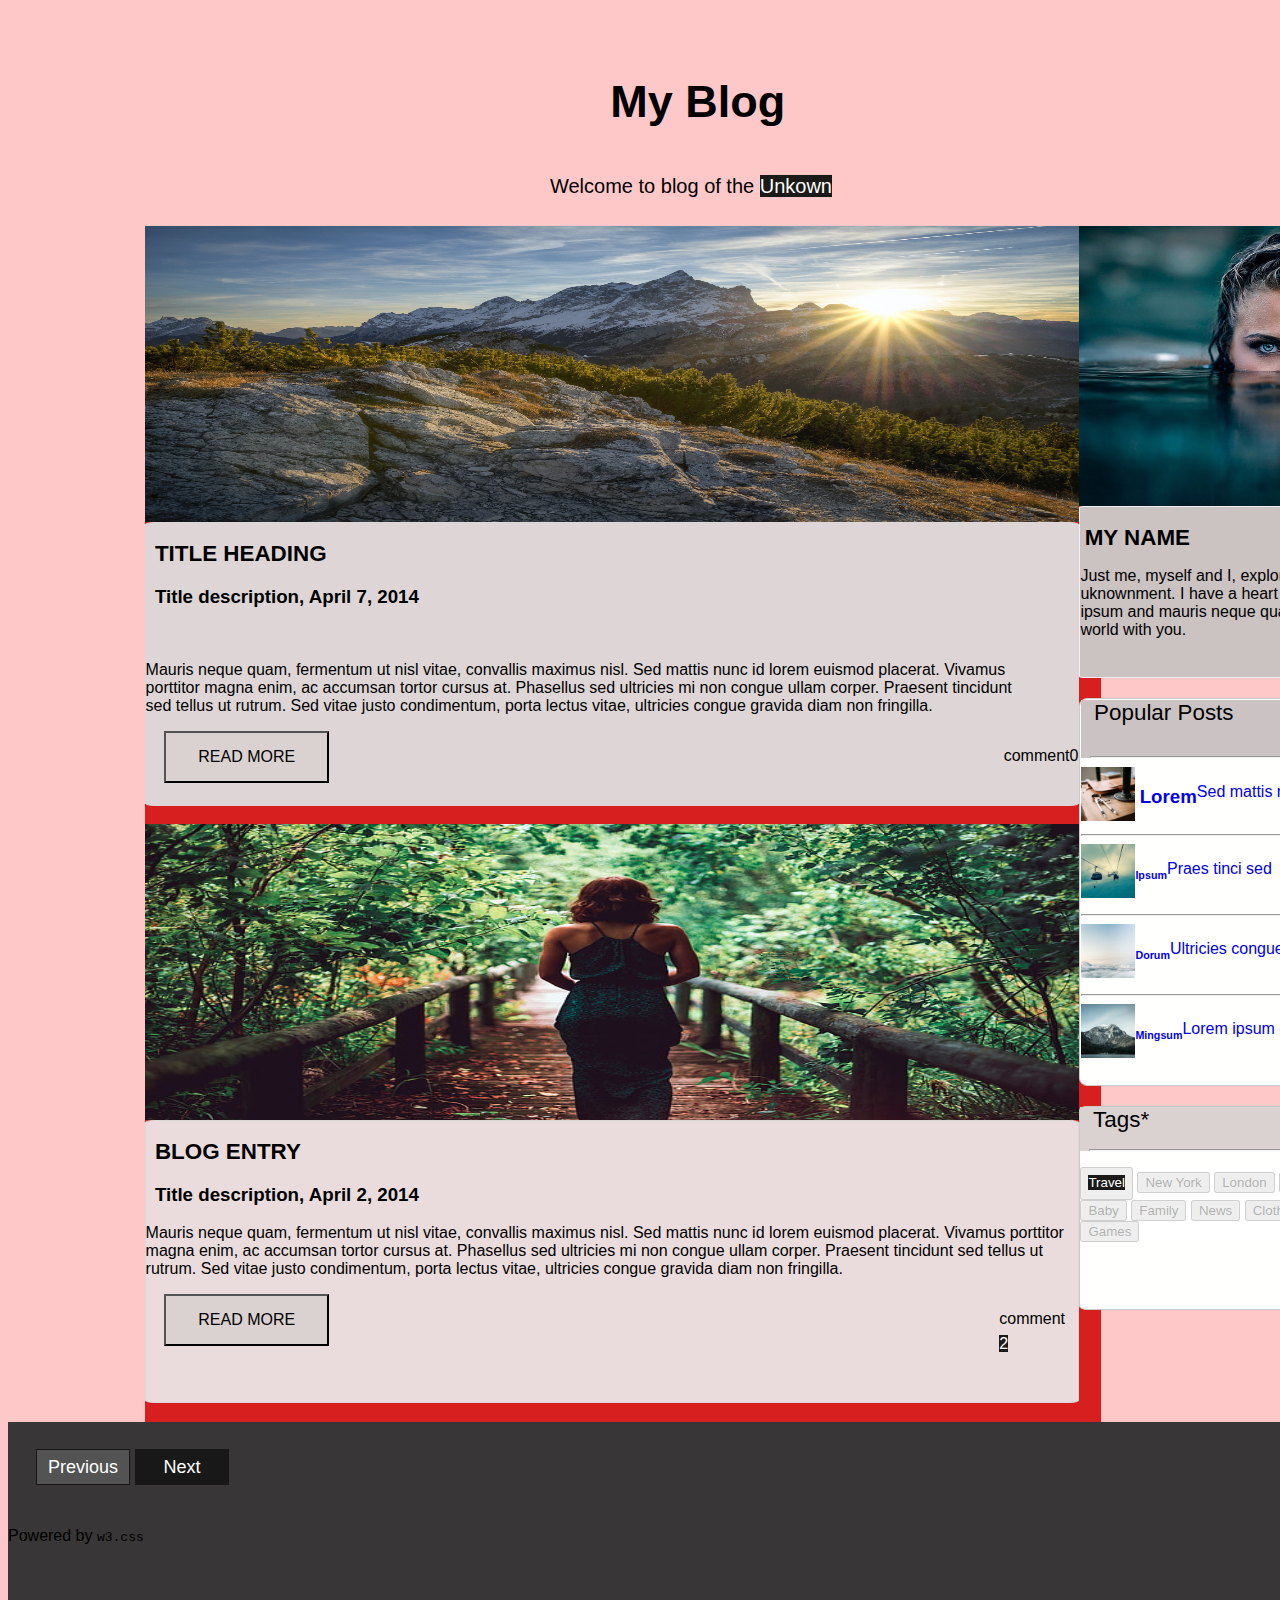
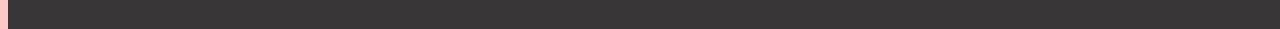
==== commit 09828f8f: "created the footer" ====
--- a/asset/index.html
+++ b/asset/index.html
@@ -11,7 +11,7 @@
     <div class="intro">
       <header class="main-heading"><b>My Blog</b></header>
       <br />
-      <p class="p1" id="p1">Welcome to the <span>Unkown</span></p>
+      <p class="p1" id="p1">Welcome to blog of the <span>Unkown</span></p>
     </div>
     <div class="container">
       <section class="vert">
@@ -53,8 +53,6 @@
               <br />
               <header><b>BLOG ENTRY</b></header>
               <h3>Title description, April 2, 2014</h3>
-              Error: ERROR: jscpd found too many duplicates (4.35%) over
-              threshold (0%)
               <p>
                 Mauris neque quam, fermentum ut nisl vitae, convallis maximus
                 nisl. Sed mattis nunc id lorem euismod placerat. Vivamus
@@ -189,6 +187,7 @@
           <button class="fb1" type="button" disabled>Previous</button>
           <button class="fb2" type="button">Next</button>
         </div>
+        <p class="end-p">Powered by <code>w3.css</code></p>
       </footer>
     </div>
   </body>
--- a/asset/styles/styles.css
+++ b/asset/styles/styles.css
@@ -1,17 +1,19 @@
 body {
   font-family: Verdana, Tahoma, sans-serif;
-  background-color: #fbf6f6;
-  padding: -6px;
-  margin-left: 12%;
-  margin-right: 14%;
+  background-color: #fec8c8;
+  display: grid;
+  height: 150vh;
+  width: 99%;
 }
 
 .container {
-  background-color: #fff;
-  width: 95%;
-  height: 119vh;
+  background-color: rgb(215, 31, 31);
+  width: 70%;
   display: grid;
   grid-template-columns: auto auto;
+  float: left;
+  margin-left: 10%;
+  margin-right: 5%;
 }
 
 span {
@@ -75,7 +77,8 @@
 
 .vert {
   display: grid;
-  padding-bottom: 40%;
+  padding-bottom: 2%;
+  padding-right: 10%;
 }
 
 .av {
@@ -209,7 +212,7 @@
 }
 
 .fb1 {
-  background: #191818;
+  background: #545353;
   color: white;
   border: 1px solid #191818;
   width: 7%;
@@ -227,3 +230,15 @@
   height: 4vh;
   font-size: large;
 }
+
+.fbutton {
+  margin-bottom: 3%;
+  margin-left: 2%;
+}
+
+.frame {
+  padding-top: 2%;
+  background-color: rgb(56, 54, 54);
+  width: 101%;
+  height: 20vh;
+}
